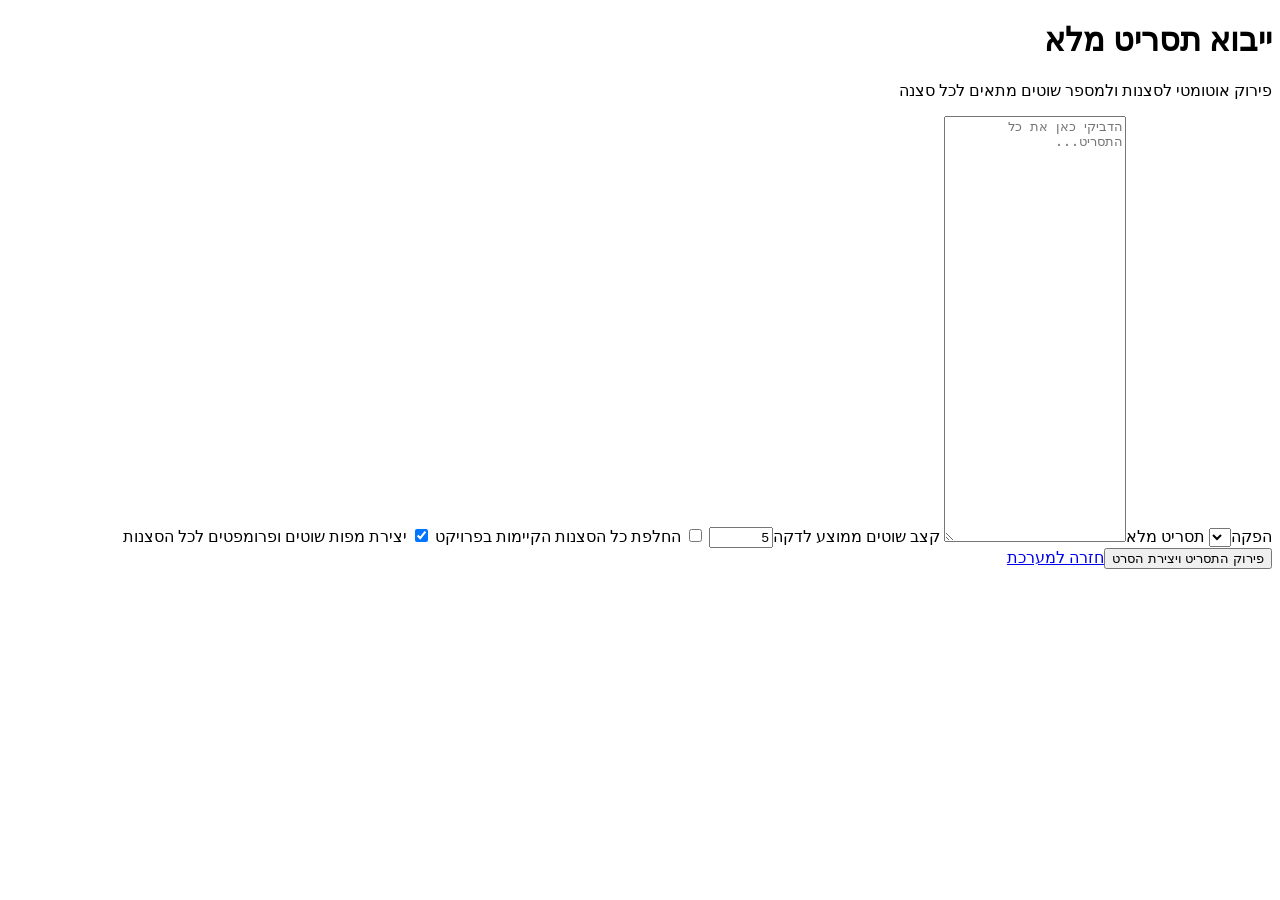
==== app/templates/script_import.html @ 167fb165 "Wire screenplay import to safe API response parser" ====
<!doctype html>
<html lang="he" dir="rtl">
<head>
<meta charset="utf-8"><meta name="viewport" content="width=device-width,initial-scale=1">
<title>ייבוא תסריט מלא · AI Film OS</title>
<link rel="stylesheet" href="/static/app.css">
</head>
<body>
<header><h1>ייבוא תסריט מלא</h1><p>פירוק אוטומטי לסצנות ולמספר שוטים מתאים לכל סצנה</p></header>
<main><section class="panel active">
<div class="workspace-section">
<label>הפקה</label><select id="project"></select>
<label>תסריט מלא</label><textarea id="screenplay" style="min-height:420px" placeholder="הדביקי כאן את כל התסריט..."></textarea>
<label>קצב שוטים ממוצע לדקה</label><input id="rate" type="number" min="1" max="12" step="0.5" value="5">
<label><input id="replace" type="checkbox"> החלפת כל הסצנות הקיימות בפרויקט</label>
<label><input id="generate" type="checkbox" checked> יצירת מפות שוטים ופרומפטים לכל הסצנות</label>
<div class="row"><button id="importButton" onclick="runImport()">פירוק התסריט ויצירת הסרט</button><a href="/">חזרה למערכת</a></div>
<div id="status" class="card" style="margin-top:18px;display:none"></div>
</div></section></main>
<script src="/static/safe_api.js"></script>
<script>
const $=id=>document.getElementById(id);
function escapeHtml(value){return String(value??'').replace(/[&<>'"]/g,ch=>({'&':'&amp;','<':'&lt;','>':'&gt;',"'":'&#39;','"':'&quot;'}[ch]));}
async function json(url,options={}){
  let response;
  try{
    response=await fetch(url,{headers:{'Content-Type':'application/json'},...options});
  }catch(_error){
    throw new FilmOsApiError('לא ניתן להגיע לשרת. בדקי את החיבור ונסי שוב.',{
      code:'network_error',
      retryable:true
    });
  }
  return parseApiResponse(response);
}
async function init(){
  const projects=await json('/api/projects');
  $('project').innerHTML=projects.map(p=>`<option value="${p.id}">${escapeHtml(p.name)}</option>`).join('');
  const saved=Number(localStorage.getItem('filmOsProjectId'));
  if(saved)$('project').value=String(saved);
}
function setProgress(title,message){
  $('status').innerHTML=`<h3>${escapeHtml(title)}</h3><p>${escapeHtml(message)}</p>`;
}
async function runImport(){
  if($('screenplay').value.trim().length<50)return alert('יש להדביק תסריט מלא.');
  if($('replace').checked&&!confirm('כל הסצנות והשוטים הקיימים בפרויקט יוחלפו. להמשיך?'))return;
  const button=$('importButton');
  button.disabled=true;
  $('status').style.display='block';
  try{
    setProgress('שלב 1 מתוך 2','OpenAI מפרק את התסריט לסצנות. אין לסגור את החלון.');
    const shouldGenerate=$('generate').checked;
    const data=await json('/api/scenes/import-script',{
      method:'POST',
      body:JSON.stringify({
        project_id:Number($('project').value),
        screenplay:$('screenplay').value,
        replace_existing:$('replace').checked,
        generate_shot_maps:false,
        target_shots_per_minute:Number($('rate').value)
      })
    });
    let shotsCreated=0;
    const scenes=data.imported_scenes||[];
    if(shouldGenerate){
      for(let index=0;index<scenes.length;index++){
        const scene=scenes[index];
        const count=Number(scene.recommended_shot_count||6);
        setProgress('שלב 2 מתוך 2',`יוצרת מפת שוטים לסצנה ${index+1} מתוך ${scenes.length} · ${count} שוטים`);
        const createdScene=await json(`/api/scenes/${scene.id}/shot-map`,{
          method:'POST',
          body:JSON.stringify({shot_count:count,replace_existing:false})
        });
        shotsCreated+=(createdScene.shots||[]).length;
      }
    }
    $('status').innerHTML=`<h3>הייבוא הושלם</h3><p><b>${data.scenes_created}</b> סצנות נוצרו.</p><p><b>${shotsCreated}</b> שוטים נוצרו.</p><a href="/">פתיחת AI Film OS</a>`;
  }catch(error){
    const retryMessage=error&&error.retryable?' ניתן לנסות שוב את השלב שנכשל.':'';
    $('status').innerHTML=`<h3>הייבוא נכשל</h3><p>${escapeHtml(error.message)}</p><p>הסצנות שכבר נוצרו נשמרו.${retryMessage}</p>`;
  }finally{
    button.disabled=false;
  }
}
init().catch(error=>alert(error.message));
</script>
</body></html>
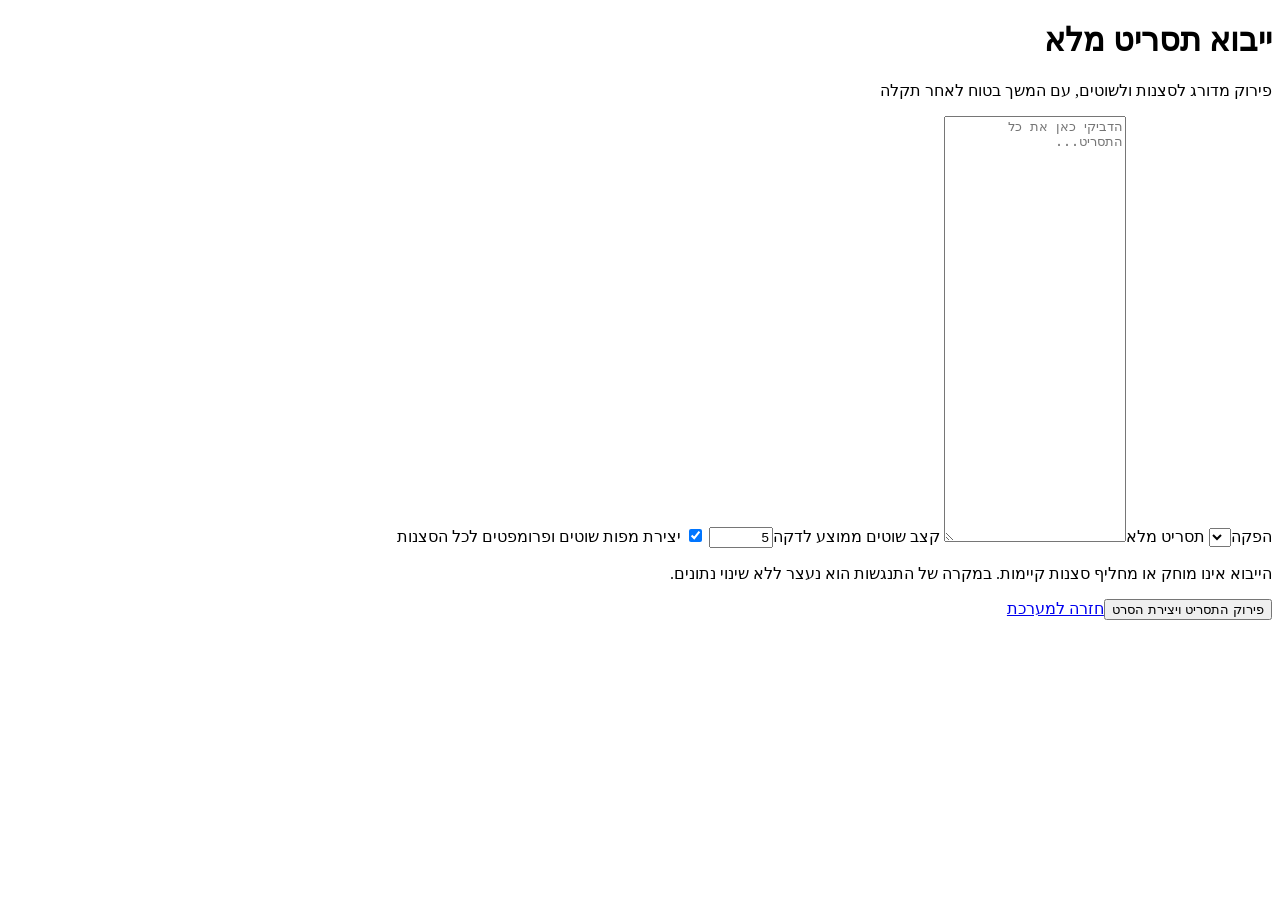
==== commit c07fd1d3: "Wire screenplay import UI to resumable API" ====
--- a/app/templates/script_import.html
+++ b/app/templates/script_import.html
@@ -6,31 +6,26 @@
 <link rel="stylesheet" href="/static/app.css">
 </head>
 <body>
-<header><h1>ייבוא תסריט מלא</h1><p>פירוק אוטומטי לסצנות ולמספר שוטים מתאים לכל סצנה</p></header>
+<header><h1>ייבוא תסריט מלא</h1><p>פירוק מדורג לסצנות ולשוטים, עם המשך בטוח לאחר תקלה</p></header>
 <main><section class="panel active">
 <div class="workspace-section">
 <label>הפקה</label><select id="project"></select>
 <label>תסריט מלא</label><textarea id="screenplay" style="min-height:420px" placeholder="הדביקי כאן את כל התסריט..."></textarea>
 <label>קצב שוטים ממוצע לדקה</label><input id="rate" type="number" min="1" max="12" step="0.5" value="5">
-<label><input id="replace" type="checkbox"> החלפת כל הסצנות הקיימות בפרויקט</label>
 <label><input id="generate" type="checkbox" checked> יצירת מפות שוטים ופרומפטים לכל הסצנות</label>
+<p class="meta">הייבוא אינו מוחק או מחליף סצנות קיימות. במקרה של התנגשות הוא נעצר ללא שינוי נתונים.</p>
 <div class="row"><button id="importButton" onclick="runImport()">פירוק התסריט ויצירת הסרט</button><a href="/">חזרה למערכת</a></div>
 <div id="status" class="card" style="margin-top:18px;display:none"></div>
 </div></section></main>
 <script src="/static/safe_api.js"></script>
 <script>
 const $=id=>document.getElementById(id);
+let retryState=null;
 function escapeHtml(value){return String(value??'').replace(/[&<>'"]/g,ch=>({'&':'&amp;','<':'&lt;','>':'&gt;',"'":'&#39;','"':'&quot;'}[ch]));}
 async function json(url,options={}){
   let response;
-  try{
-    response=await fetch(url,{headers:{'Content-Type':'application/json'},...options});
-  }catch(_error){
-    throw new FilmOsApiError('לא ניתן להגיע לשרת. בדקי את החיבור ונסי שוב.',{
-      code:'network_error',
-      retryable:true
-    });
-  }
+  try{response=await fetch(url,{headers:{'Content-Type':'application/json'},...options});}
+  catch(_error){throw new FilmOsApiError('לא ניתן להגיע לשרת. בדקי את החיבור ונסי שוב.',{code:'network_error',retryable:true});}
   return parseApiResponse(response);
 }
 async function init(){
@@ -39,49 +34,95 @@
   const saved=Number(localStorage.getItem('filmOsProjectId'));
   if(saved)$('project').value=String(saved);
 }
-function setProgress(title,message){
-  $('status').innerHTML=`<h3>${escapeHtml(title)}</h3><p>${escapeHtml(message)}</p>`;
+function setProgress(title,message){$('status').innerHTML=`<h3>${escapeHtml(title)}</h3><p>${escapeHtml(message)}</p>`;}
+function completedSummary(progress){
+  return `<h3>הייבוא הושלם</h3><p><b>${progress.scenesCreated}</b> סצנות נשמרו.</p><p><b>${progress.shotsCreated}</b> שוטים נוצרו.</p><a href="/">פתיחת AI Film OS</a>`;
+}
+function failureSummary(error){
+  const retry=error&&error.retryable&&retryState?'<div class="row"><button id="retryStageButton" onclick="retryFailedStage()">המשך מהנקודה האחרונה</button></div>':'';
+  return `<h3>הייבוא נעצר</h3><p>${escapeHtml(error.message||'אירעה תקלה זמנית.')}</p><p>לא בוצעה החלפה של נתונים קיימים. ניתן להמשיך מהמקטע האחרון שהושלם.</p>${retry}`;
+}
+async function processBreakdown(state){
+  while(!state.completed){
+    setProgress('שלב 1 מתוך 3',`מפרקת מקטע ${state.nextChunkIndex+1}${state.chunkCount?` מתוך ${state.chunkCount}`:''}. אין לסגור את החלון.`);
+    retryState={type:'breakdown',state};
+    const data=await json('/api/import-runs/process-next',{
+      method:'POST',
+      body:JSON.stringify({
+        project_id:state.projectId,
+        screenplay:state.screenplay,
+        target_shots_per_minute:state.rate,
+        next_chunk_index:state.nextChunkIndex,
+        scenes:state.scenes
+      })
+    });
+    state.nextChunkIndex=Number(data.next_chunk_index||0);
+    state.chunkCount=Number(data.chunk_count||0);
+    state.scenes=Array.isArray(data.scenes)?data.scenes:[];
+    state.completed=Boolean(data.completed);
+  }
+  return state;
+}
+async function persistBreakdown(state,progress){
+  setProgress('שלב 2 מתוך 3','שומרת את הסצנות פעם אחת, ללא החלפת נתונים קיימים.');
+  retryState={type:'persist',state,progress};
+  const data=await json('/api/import-runs/persist',{
+    method:'POST',
+    body:JSON.stringify({project_id:state.projectId,completed:true,scenes:state.scenes})
+  });
+  const scenes=Array.isArray(data.imported_scenes)?data.imported_scenes:[];
+  progress.scenesCreated=Number(data.scenes_created||scenes.length||0);
+  if(data.idempotent_replay)progress.scenesCreated=scenes.length;
+  return scenes;
+}
+async function createShotMaps(scenes,startIndex,progress){
+  for(let index=startIndex;index<scenes.length;index++){
+    const scene=scenes[index];
+    const count=Number(scene.recommended_shot_count||6);
+    retryState={type:'shot-map',scenes,index,progress};
+    setProgress('שלב 3 מתוך 3',`יוצרת מפת שוטים לסצנה ${index+1} מתוך ${scenes.length} · ${count} שוטים`);
+    const current=await json(`/api/scenes/${scene.id}`);
+    if((current.shots||[]).length){
+      progress.shotsCreated+=(current.shots||[]).length;
+      continue;
+    }
+    const created=await json(`/api/scenes/${scene.id}/shot-map`,{
+      method:'POST',body:JSON.stringify({shot_count:count,replace_existing:false})
+    });
+    progress.shotsCreated+=(created.shots||[]).length;
+  }
+}
+async function continueImport(state,progress){
+  await processBreakdown(state);
+  const scenes=await persistBreakdown(state,progress);
+  if(state.shouldGenerate)await createShotMaps(scenes,0,progress);
+  retryState=null;
+  $('status').innerHTML=completedSummary(progress);
 }
 async function runImport(){
-  if($('screenplay').value.trim().length<50)return alert('יש להדביק תסריט מלא.');
-  if($('replace').checked&&!confirm('כל הסצנות והשוטים הקיימים בפרויקט יוחלפו. להמשיך?'))return;
+  const screenplay=$('screenplay').value;
+  if(screenplay.trim().length<50)return alert('יש להדביק תסריט מלא.');
   const button=$('importButton');
-  button.disabled=true;
-  $('status').style.display='block';
+  const state={projectId:Number($('project').value),screenplay,rate:Number($('rate').value),nextChunkIndex:0,chunkCount:0,scenes:[],completed:false,shouldGenerate:$('generate').checked};
+  const progress={scenesCreated:0,shotsCreated:0};
+  button.disabled=true;$('status').style.display='block';
+  try{await continueImport(state,progress);}catch(error){$('status').innerHTML=failureSummary(error);}finally{button.disabled=false;}
+}
+async function retryFailedStage(){
+  if(!retryState)return;
+  const button=$('retryStageButton');if(button)button.disabled=true;
+  const saved=retryState;
   try{
-    setProgress('שלב 1 מתוך 2','OpenAI מפרק את התסריט לסצנות. אין לסגור את החלון.');
-    const shouldGenerate=$('generate').checked;
-    const data=await json('/api/scenes/import-script',{
-      method:'POST',
-      body:JSON.stringify({
-        project_id:Number($('project').value),
-        screenplay:$('screenplay').value,
-        replace_existing:$('replace').checked,
-        generate_shot_maps:false,
-        target_shots_per_minute:Number($('rate').value)
-      })
-    });
-    let shotsCreated=0;
-    const scenes=data.imported_scenes||[];
-    if(shouldGenerate){
-      for(let index=0;index<scenes.length;index++){
-        const scene=scenes[index];
-        const count=Number(scene.recommended_shot_count||6);
-        setProgress('שלב 2 מתוך 2',`יוצרת מפת שוטים לסצנה ${index+1} מתוך ${scenes.length} · ${count} שוטים`);
-        const createdScene=await json(`/api/scenes/${scene.id}/shot-map`,{
-          method:'POST',
-          body:JSON.stringify({shot_count:count,replace_existing:false})
-        });
-        shotsCreated+=(createdScene.shots||[]).length;
-      }
+    if(saved.type==='breakdown')await continueImport(saved.state,{scenesCreated:0,shotsCreated:0});
+    else if(saved.type==='persist'){
+      const scenes=await persistBreakdown(saved.state,saved.progress);
+      if(saved.state.shouldGenerate)await createShotMaps(scenes,0,saved.progress);
+      retryState=null;$('status').innerHTML=completedSummary(saved.progress);
+    }else{
+      await createShotMaps(saved.scenes,saved.index,saved.progress);
+      retryState=null;$('status').innerHTML=completedSummary(saved.progress);
     }
-    $('status').innerHTML=`<h3>הייבוא הושלם</h3><p><b>${data.scenes_created}</b> סצנות נוצרו.</p><p><b>${shotsCreated}</b> שוטים נוצרו.</p><a href="/">פתיחת AI Film OS</a>`;
-  }catch(error){
-    const retryMessage=error&&error.retryable?' ניתן לנסות שוב את השלב שנכשל.':'';
-    $('status').innerHTML=`<h3>הייבוא נכשל</h3><p>${escapeHtml(error.message)}</p><p>הסצנות שכבר נוצרו נשמרו.${retryMessage}</p>`;
-  }finally{
-    button.disabled=false;
-  }
+  }catch(error){$('status').innerHTML=failureSummary(error);}
 }
 init().catch(error=>alert(error.message));
 </script>
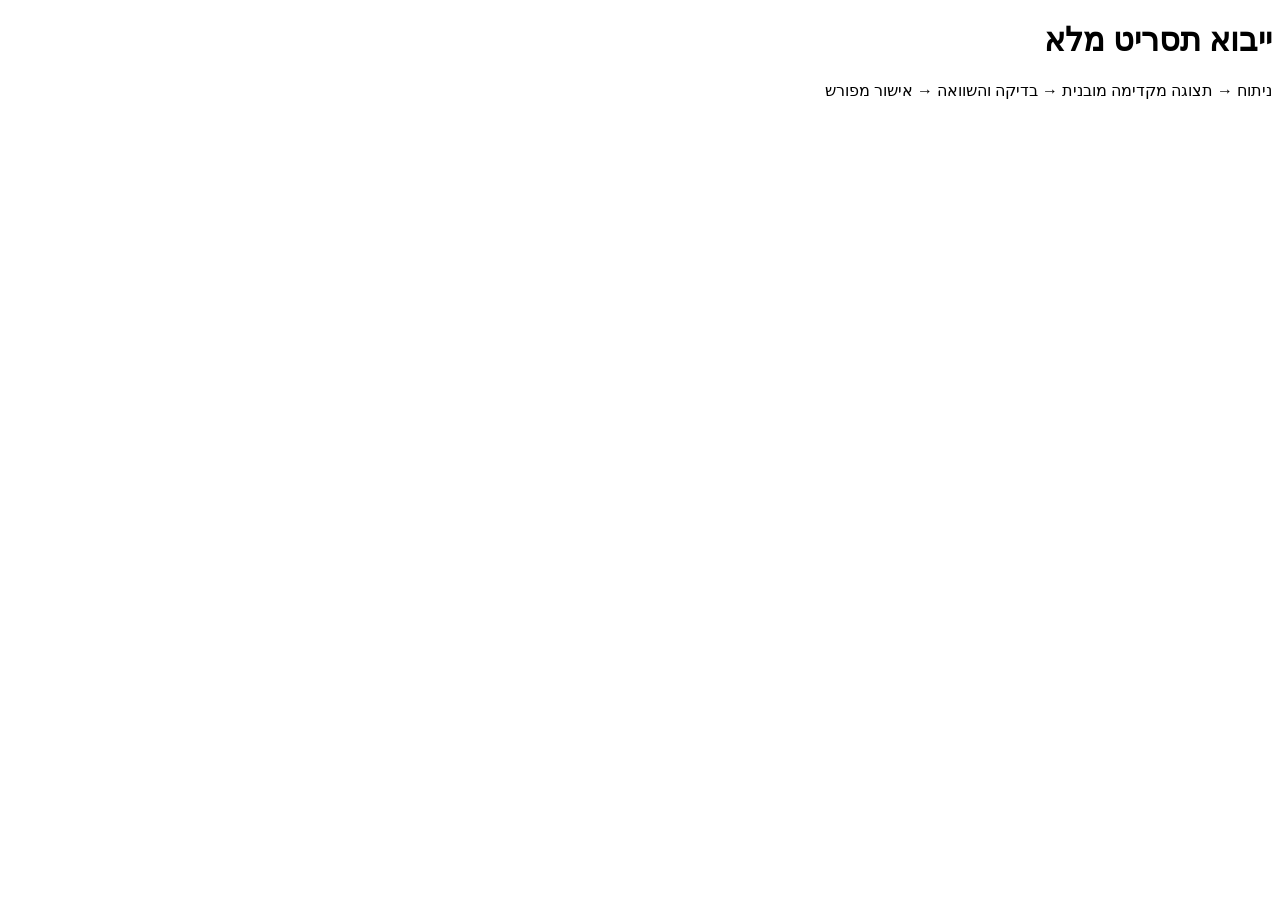
==== commit c1275397: "feat: rebuild script_import.html as parse -> preview -> compare -> approve Replaces the old single-s" ====
--- a/app/templates/script_import.html
+++ b/app/templates/script_import.html
@@ -6,124 +6,8 @@
 <link rel="stylesheet" href="/static/app.css">
 </head>
 <body>
-<header><h1>ייבוא תסריט מלא</h1><p>פירוק מדורג לסצנות ולשוטים, עם המשך בטוח לאחר תקלה</p></header>
-<main><section class="panel active">
-<div class="workspace-section">
-<label>הפקה</label><select id="project"></select>
-<label>תסריט מלא</label><textarea id="screenplay" style="min-height:420px" placeholder="הדביקי כאן את כל התסריט..."></textarea>
-<label>קצב שוטים ממוצע לדקה</label><input id="rate" type="number" min="1" max="12" step="0.5" value="5">
-<label><input id="generate" type="checkbox" checked> יצירת מפות שוטים ופרומפטים לכל הסצנות</label>
-<p class="meta">הייבוא אינו מוחק או מחליף סצנות קיימות. במקרה של התנגשות הוא נעצר ללא שינוי נתונים.</p>
-<div class="row"><button id="importButton" onclick="runImport()">פירוק התסריט ויצירת הסרט</button><a href="/">חזרה למערכת</a></div>
-<div id="status" class="card" style="margin-top:18px;display:none"></div>
-</div></section></main>
+<header><h1>ייבוא תסריט מלא</h1><p>ניתוח → תצוגה מקדימה מובנית → בדיקה והשוואה → אישור מפורש</p></header>
+<main><section class="panel active" id="app"></section></main>
 <script src="/static/safe_api.js"></script>
-<script>
-const $=id=>document.getElementById(id);
-let retryState=null;
-function escapeHtml(value){return String(value??'').replace(/[&<>'"]/g,ch=>({'&':'&amp;','<':'&lt;','>':'&gt;',"'":'&#39;','"':'&quot;'}[ch]));}
-async function json(url,options={}){
-  let response;
-  try{response=await fetch(url,{headers:{'Content-Type':'application/json'},...options});}
-  catch(_error){throw new FilmOsApiError('לא ניתן להגיע לשרת. בדקי את החיבור ונסי שוב.',{code:'network_error',retryable:true});}
-  return parseApiResponse(response);
-}
-async function init(){
-  const projects=await json('/api/projects');
-  $('project').innerHTML=projects.map(p=>`<option value="${p.id}">${escapeHtml(p.name)}</option>`).join('');
-  const saved=Number(localStorage.getItem('filmOsProjectId'));
-  if(saved)$('project').value=String(saved);
-}
-function setProgress(title,message){$('status').innerHTML=`<h3>${escapeHtml(title)}</h3><p>${escapeHtml(message)}</p>`;}
-function completedSummary(progress){
-  return `<h3>הייבוא הושלם</h3><p><b>${progress.scenesCreated}</b> סצנות נשמרו.</p><p><b>${progress.shotsCreated}</b> שוטים נוצרו.</p><a href="/">פתיחת AI Film OS</a>`;
-}
-function failureSummary(error){
-  const retry=error&&error.retryable&&retryState?'<div class="row"><button id="retryStageButton" onclick="retryFailedStage()">המשך מהנקודה האחרונה</button></div>':'';
-  return `<h3>הייבוא נעצר</h3><p>${escapeHtml(error.message||'אירעה תקלה זמנית.')}</p><p>לא בוצעה החלפה של נתונים קיימים. ניתן להמשיך מהמקטע האחרון שהושלם.</p>${retry}`;
-}
-async function processBreakdown(state){
-  while(!state.completed){
-    setProgress('שלב 1 מתוך 3',`מפרקת מקטע ${state.nextChunkIndex+1}${state.chunkCount?` מתוך ${state.chunkCount}`:''}. אין לסגור את החלון.`);
-    retryState={type:'breakdown',state};
-    const data=await json('/api/import-runs/process-next',{
-      method:'POST',
-      body:JSON.stringify({
-        project_id:state.projectId,
-        screenplay:state.screenplay,
-        target_shots_per_minute:state.rate,
-        next_chunk_index:state.nextChunkIndex,
-        scenes:state.scenes
-      })
-    });
-    state.nextChunkIndex=Number(data.next_chunk_index||0);
-    state.chunkCount=Number(data.chunk_count||0);
-    state.scenes=Array.isArray(data.scenes)?data.scenes:[];
-    state.completed=Boolean(data.completed);
-  }
-  return state;
-}
-async function persistBreakdown(state,progress){
-  setProgress('שלב 2 מתוך 3','שומרת את הסצנות פעם אחת, ללא החלפת נתונים קיימים.');
-  retryState={type:'persist',state,progress};
-  const data=await json('/api/import-runs/persist',{
-    method:'POST',
-    body:JSON.stringify({project_id:state.projectId,completed:true,scenes:state.scenes})
-  });
-  const scenes=Array.isArray(data.imported_scenes)?data.imported_scenes:[];
-  progress.scenesCreated=Number(data.scenes_created||scenes.length||0);
-  if(data.idempotent_replay)progress.scenesCreated=scenes.length;
-  return scenes;
-}
-async function createShotMaps(scenes,startIndex,progress){
-  for(let index=startIndex;index<scenes.length;index++){
-    const scene=scenes[index];
-    const count=Number(scene.recommended_shot_count||6);
-    retryState={type:'shot-map',scenes,index,progress};
-    setProgress('שלב 3 מתוך 3',`יוצרת מפת שוטים לסצנה ${index+1} מתוך ${scenes.length} · ${count} שוטים`);
-    const current=await json(`/api/scenes/${scene.id}`);
-    if((current.shots||[]).length){
-      progress.shotsCreated+=(current.shots||[]).length;
-      continue;
-    }
-    const created=await json(`/api/scenes/${scene.id}/shot-map`,{
-      method:'POST',body:JSON.stringify({shot_count:count,replace_existing:false})
-    });
-    progress.shotsCreated+=(created.shots||[]).length;
-  }
-}
-async function continueImport(state,progress){
-  await processBreakdown(state);
-  const scenes=await persistBreakdown(state,progress);
-  if(state.shouldGenerate)await createShotMaps(scenes,0,progress);
-  retryState=null;
-  $('status').innerHTML=completedSummary(progress);
-}
-async function runImport(){
-  const screenplay=$('screenplay').value;
-  if(screenplay.trim().length<50)return alert('יש להדביק תסריט מלא.');
-  const button=$('importButton');
-  const state={projectId:Number($('project').value),screenplay,rate:Number($('rate').value),nextChunkIndex:0,chunkCount:0,scenes:[],completed:false,shouldGenerate:$('generate').checked};
-  const progress={scenesCreated:0,shotsCreated:0};
-  button.disabled=true;$('status').style.display='block';
-  try{await continueImport(state,progress);}catch(error){$('status').innerHTML=failureSummary(error);}finally{button.disabled=false;}
-}
-async function retryFailedStage(){
-  if(!retryState)return;
-  const button=$('retryStageButton');if(button)button.disabled=true;
-  const saved=retryState;
-  try{
-    if(saved.type==='breakdown')await continueImport(saved.state,{scenesCreated:0,shotsCreated:0});
-    else if(saved.type==='persist'){
-      const scenes=await persistBreakdown(saved.state,saved.progress);
-      if(saved.state.shouldGenerate)await createShotMaps(scenes,0,saved.progress);
-      retryState=null;$('status').innerHTML=completedSummary(saved.progress);
-    }else{
-      await createShotMaps(saved.scenes,saved.index,saved.progress);
-      retryState=null;$('status').innerHTML=completedSummary(saved.progress);
-    }
-  }catch(error){$('status').innerHTML=failureSummary(error);}
-}
-init().catch(error=>alert(error.message));
-</script>
+<script src="/static/screenplay-import-ui.js"></script>
 </body></html>
